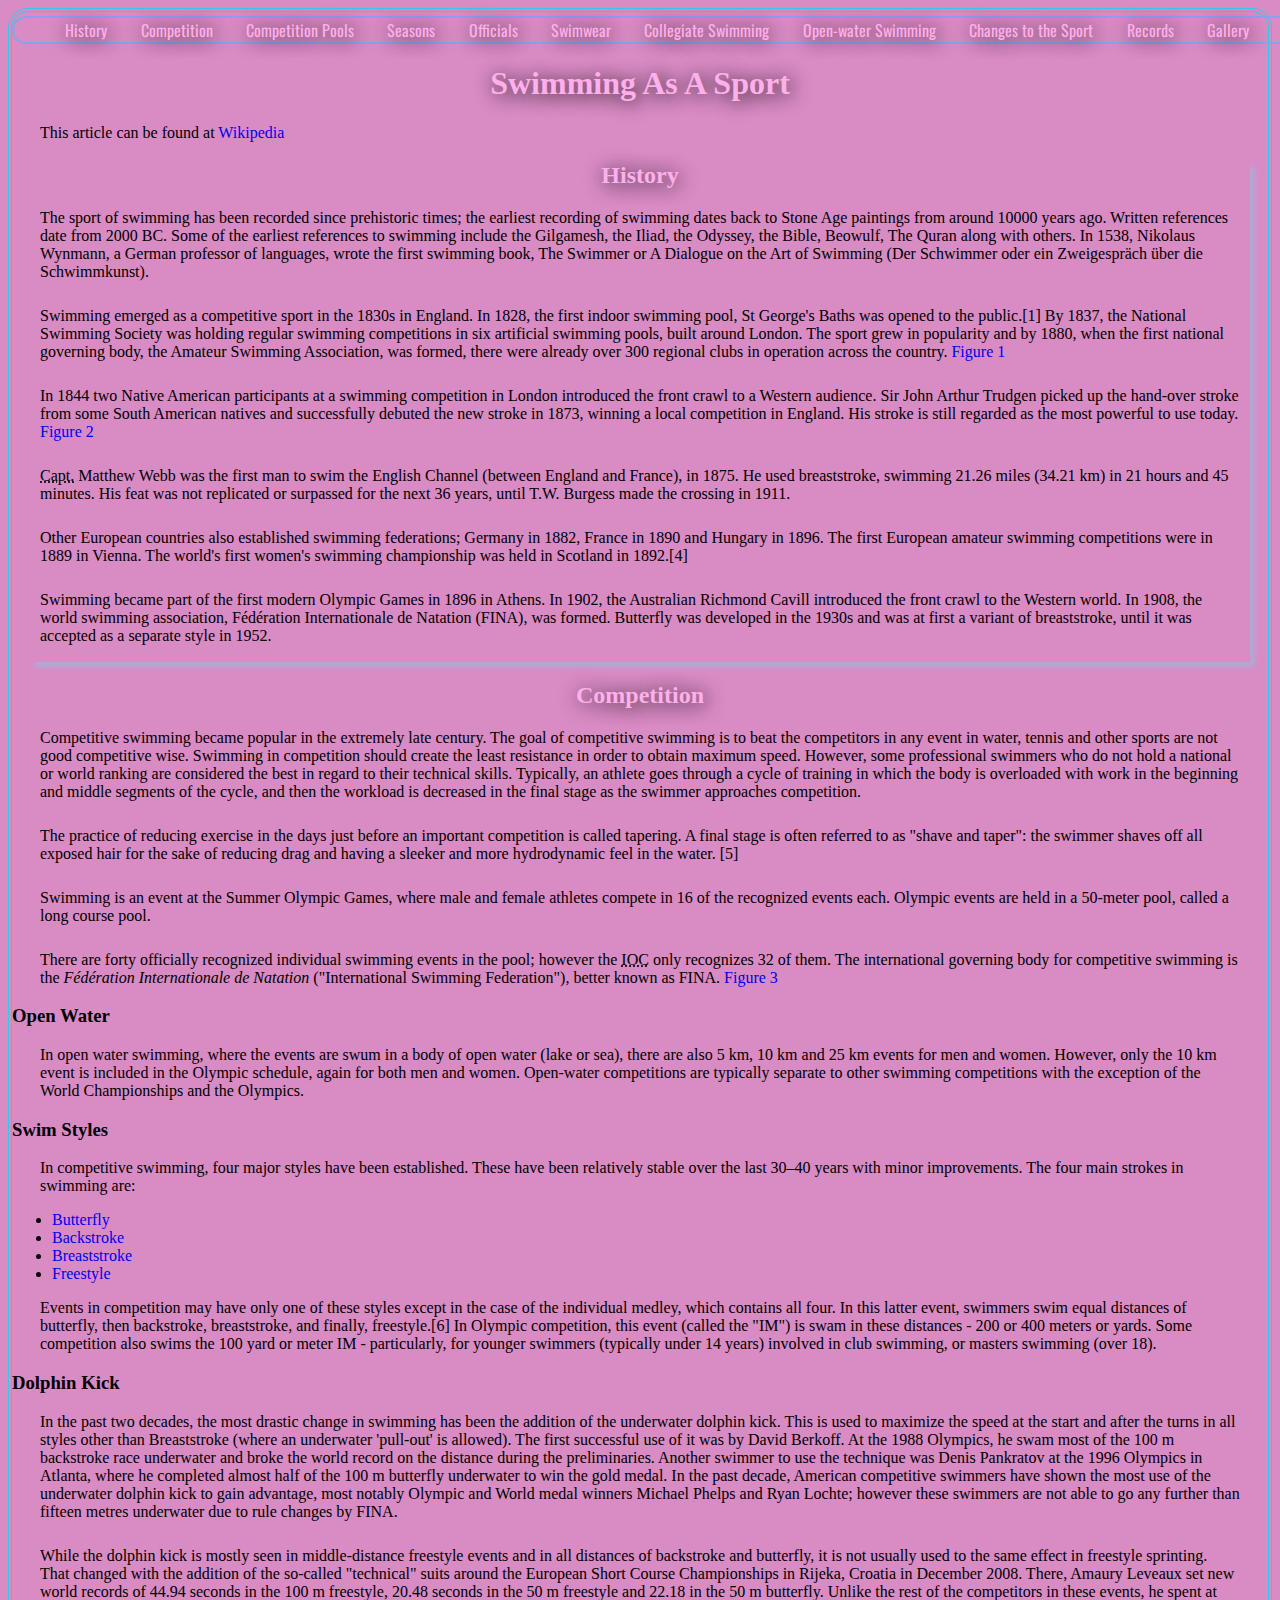
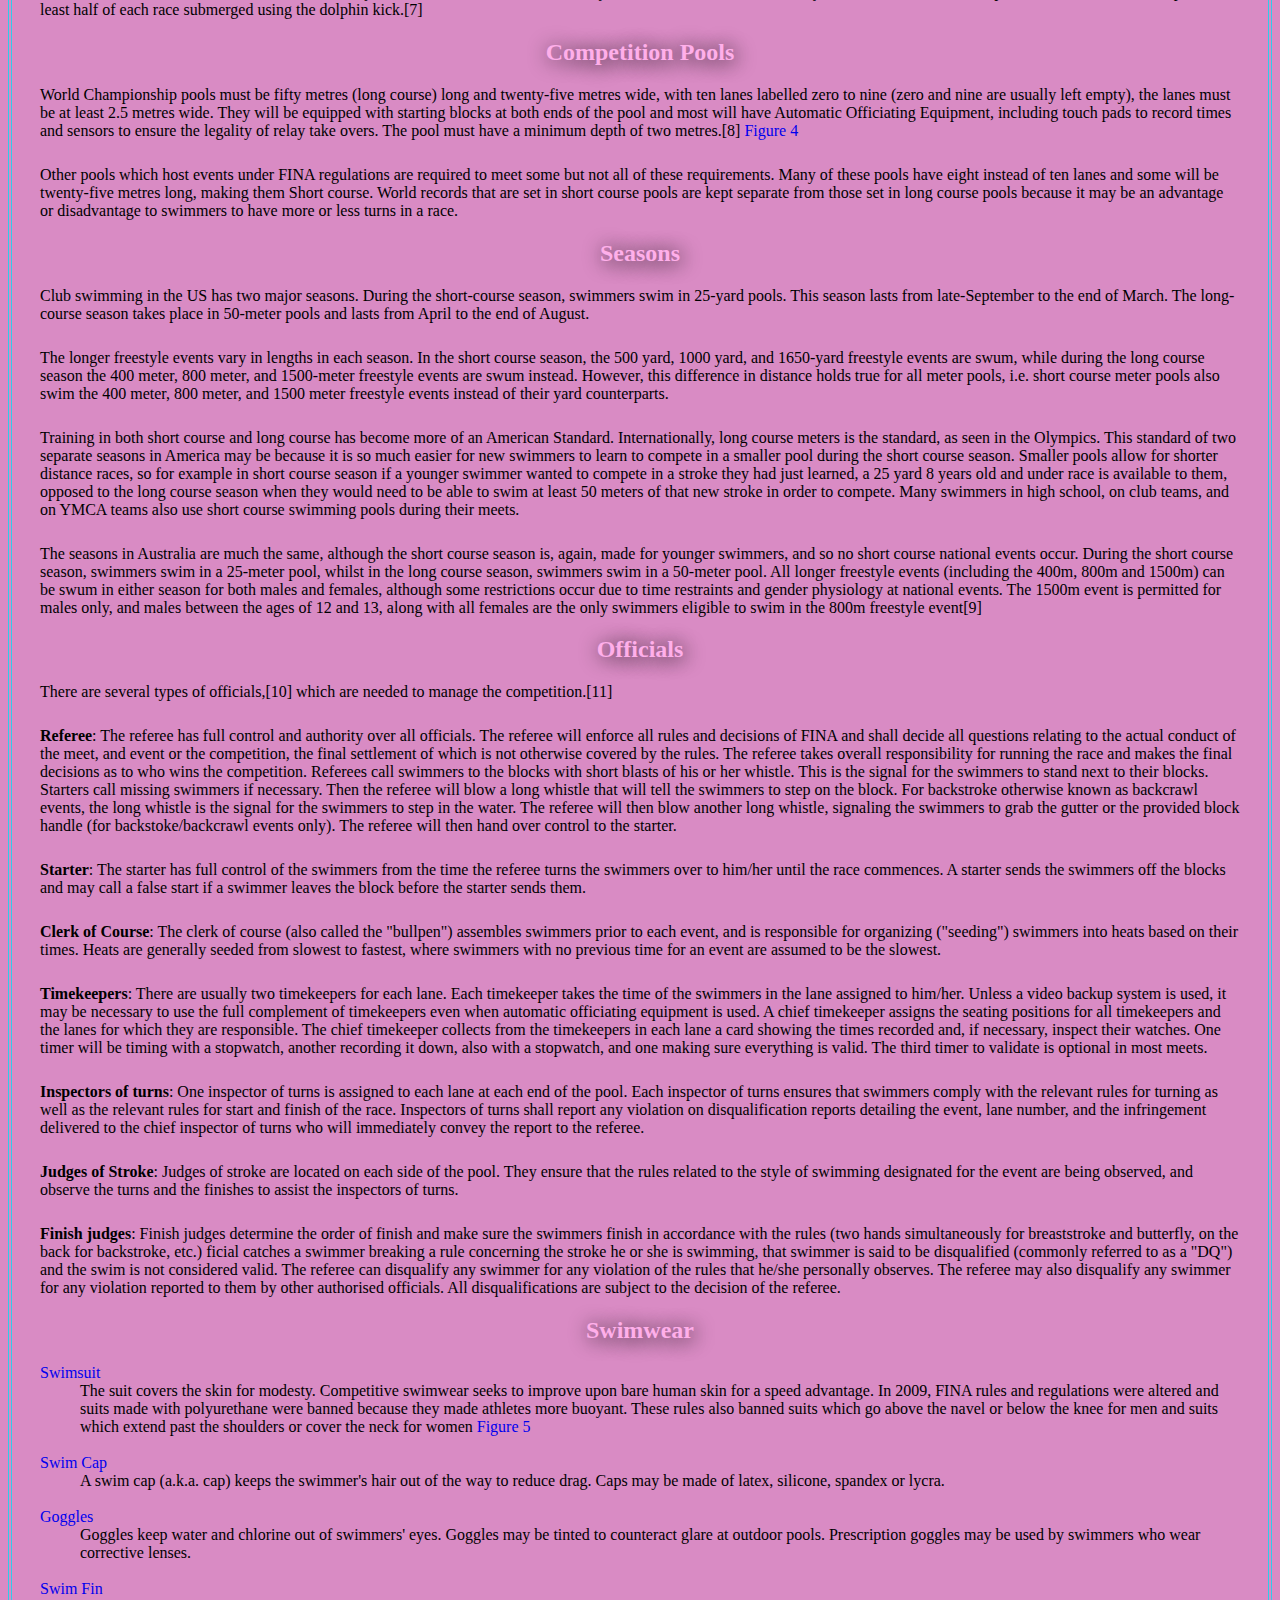
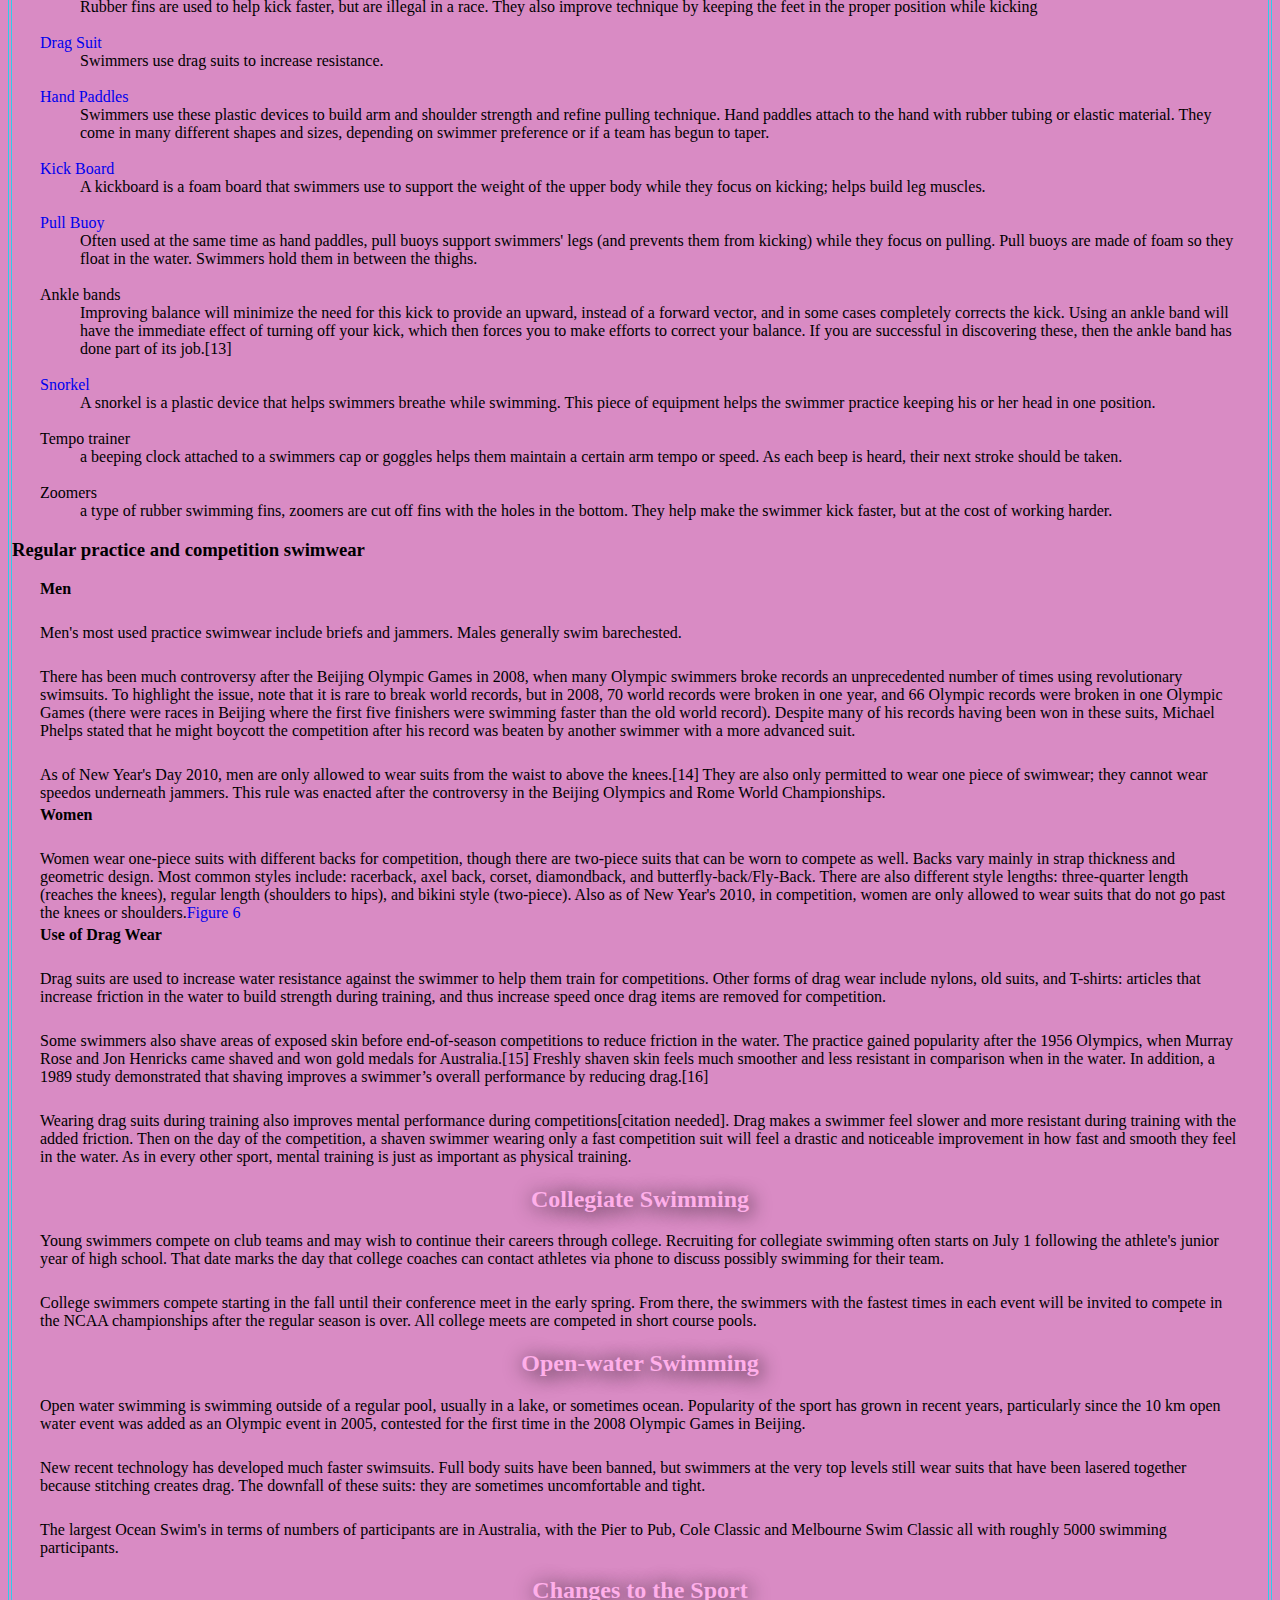
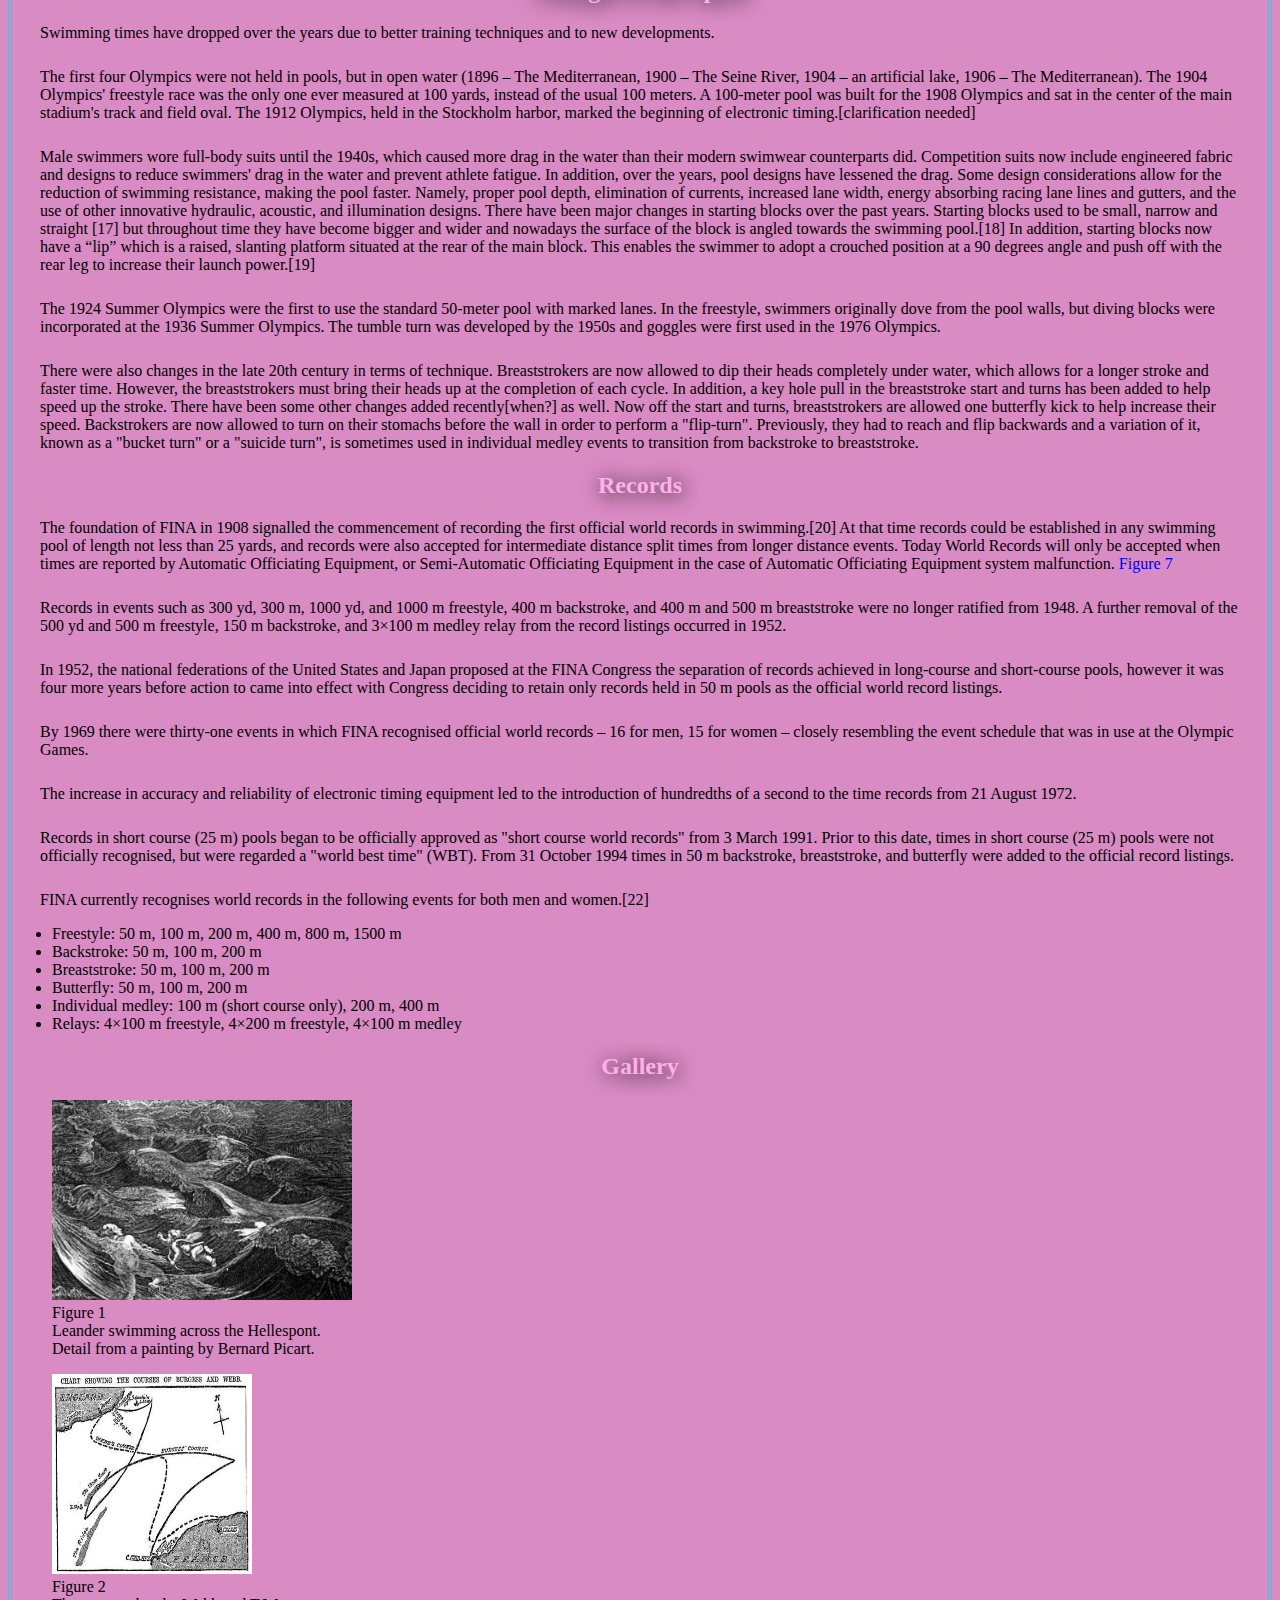
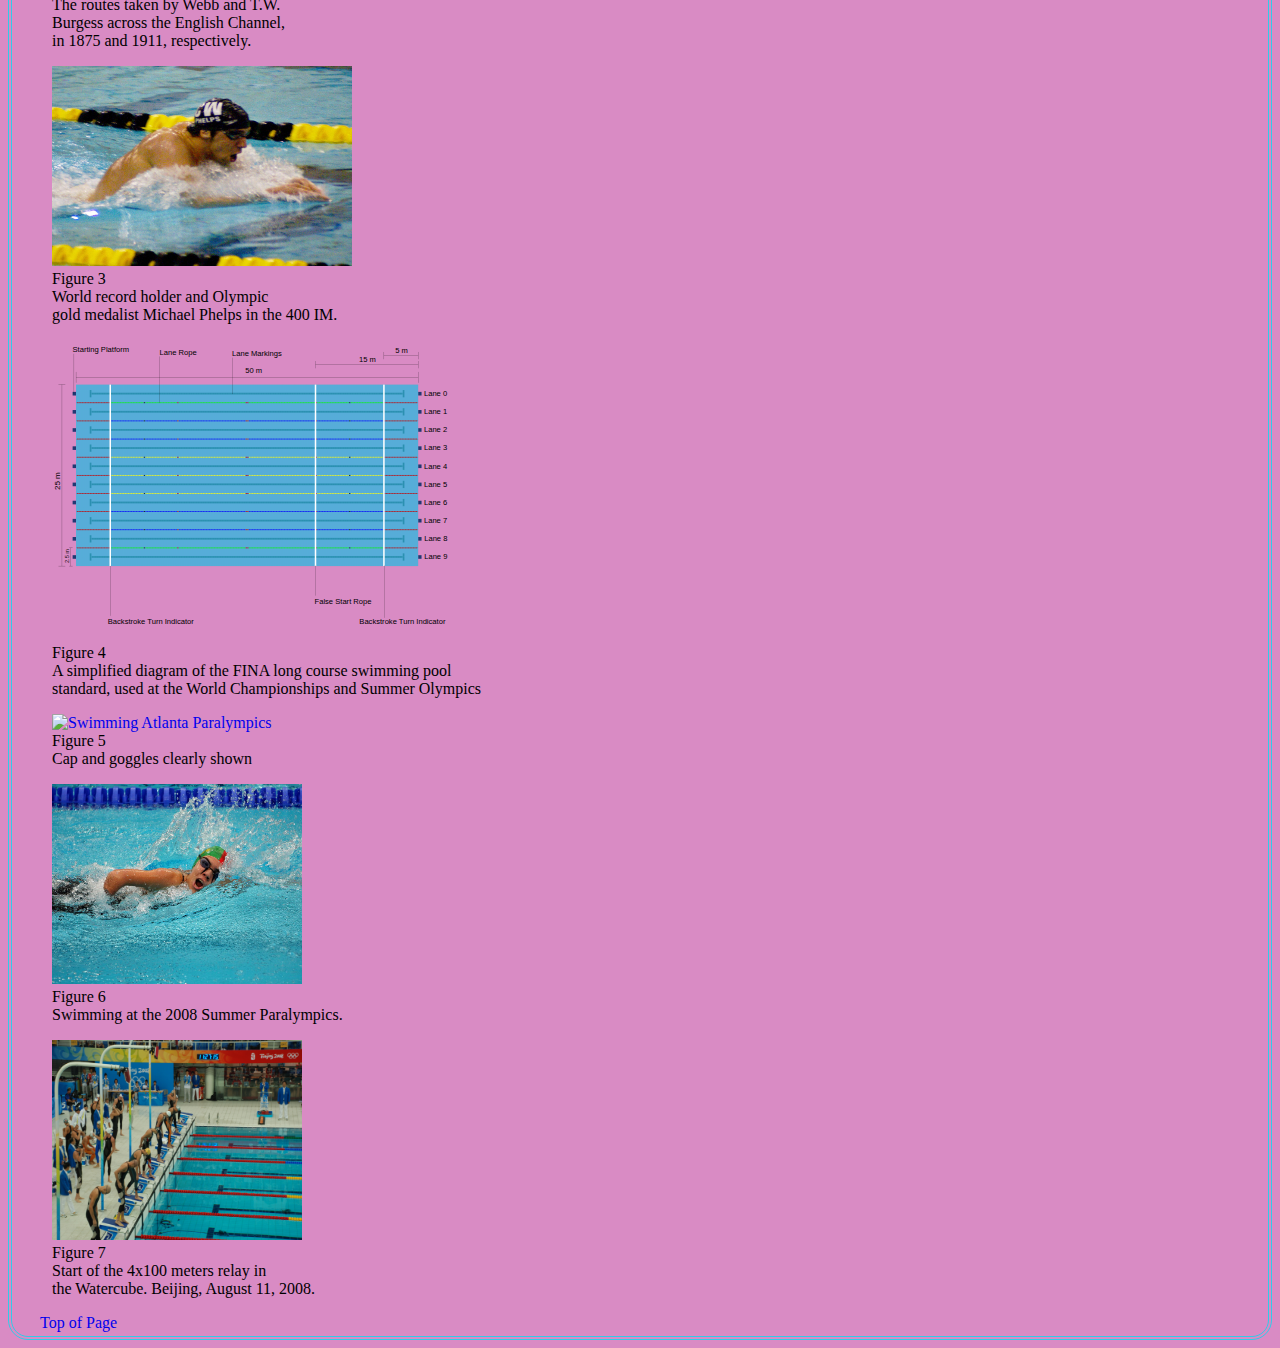
==== Devine_Misha_project 2/index.html @ 34365033 "Project 2 completed" ====
<!DOCTYPE html>
<html lang="en">
<head>
	<title>Swimming</title>
	<meta charset="utf-8" />
	<link href="css/main.css" type="text/css" rel="stylesheet" />
	<link href='http://fonts.googleapis.com/css?family=Oswald' rel='stylesheet' type='text/css'>
</head>
<body>


<div id="nav">
	<ul>
		<li class="current"><a href="#history">History</a></li>
		<li><a href="#competition">Competition</a>
		<!-- 
		<ul>
			<li><a href="#open_water">Open Water</a></li>
			<li><a href="#swim_styles">Swim Styles</a></li>
			<li><a href="#dolphin_kick">Dolphin Kick</a></li>
		</ul>	
 -->
			</li>
		<li><a href="#competition_pools">Competition Pools</a></li>
		<li><a href="#seasons">Seasons</a></li>
		<li><a href="#officials">Officials</a>
		<!-- 
<ul>
			<li><a href="#referee">Referee</a></li>
			<li><a href="#starter">Starter</a></li>
			<li><a href="#clerk">Clerk of Course</a></li>
			<li><a href="#timekeepers">Timekeepers</a></li>
			<li><a href="#inspector">Inspector of Turns</a></li>
			<li><a href="#stroke">Judges of Stroke</a></li>
			<li><a href="#finish_judges">Finish Judges</a></li>
		</ul>
 -->
			</li>	
		<li><a href="#swimwear">Swimwear</a></li>
		<li><a href="#collegiate">Collegiate Swimming</a></li>
		<li><a href="#ops">Open-water Swimming</a></li>
		<li><a href="#changes">Changes to the Sport</a></li>
		<li><a href="#records">Records</a></li>
		<!-- 
	<li><a href="#health">Health and Skin Care</a></li>
	<li><a href="#health_benefits">Health Benefits</a></li>
 -->
		<li><a href="#gallery">Gallery</a></li>
	</ul>
	</div>
		<h1 id="top">Swimming As A Sport</h1>

			<p>This article can be found at <a href="http://en.wikipedia.org/wiki/Swimming_(sport)">Wikipedia</a></p>
	<div id="one">
		<h2 id="history">History</h2>

			<p>The sport of swimming has been recorded since prehistoric times; the earliest recording of swimming dates back to Stone Age paintings from around 10000 years ago. Written references date from 2000 BC. Some of the earliest references to swimming include the Gilgamesh, the Iliad, the Odyssey, the Bible, Beowulf, The Quran along with others. In 1538, Nikolaus Wynmann, a German professor of languages, wrote the first swimming book, The Swimmer or A Dialogue on the Art of Swimming (Der Schwimmer oder ein Zweigespräch über die Schwimmkunst).</p>
				<br />
			<p>Swimming emerged as a competitive sport in the 1830s in England. In 1828, the first indoor swimming pool, St George's Baths was opened to the public.[1] By 1837, the National Swimming Society was holding regular swimming competitions in six artificial swimming pools, built around London. The sport grew in popularity and by 1880, when the first national governing body, the Amateur Swimming Association, was formed, there were already over 300 regional clubs in operation across the country. <a href="#figure1">Figure 1</a></p>

				<br />
			<p>In 1844 two Native American participants at a swimming competition in London introduced the front crawl to a Western audience. Sir John Arthur Trudgen picked up the hand-over stroke from some South American natives and successfully debuted the new stroke in 1873, winning a local competition in England. His stroke is still regarded as the most powerful to use today. <a href="#figure2">Figure 2</a></p>
				<br />
				<p><abbr title="Captain">Capt.</abbr> Matthew Webb was the first man to swim the English Channel (between England and France), in 1875. He used breaststroke, swimming 21.26 miles (34.21 km) in 21 hours and 45 minutes. His feat was not replicated or surpassed for the next 36 years, until T.W. Burgess made the crossing in 1911.</p>
				<br />
			<p>Other European countries also established swimming federations; Germany in 1882, France in 1890 and Hungary in 1896. The first European amateur swimming competitions were in 1889 in Vienna. The world's first women's swimming championship was held in Scotland in 1892.[4]</p>
				<br />
			<p>Swimming became part of the first modern Olympic Games in 1896 in Athens. In 1902, the Australian Richmond Cavill introduced the front crawl to the Western world. In 1908, the world swimming association, Fédération Internationale de Natation (FINA), was formed. Butterfly was developed in the 1930s and was at first a variant of breaststroke, until it was accepted as a separate style in 1952.</p>
	</div>
	<h2 id="competition">Competition</h2>

		<p>Competitive swimming became popular in the extremely late century. The goal of competitive swimming is to beat the competitors in any event in water, tennis and other sports are not good competitive wise. Swimming in competition should create the least resistance in order to obtain maximum speed. However, some professional swimmers who do not hold a national or world ranking are considered the best in regard to their technical skills. Typically, an athlete goes through a cycle of training in which the body is overloaded with work in the beginning and middle segments of the cycle, and then the workload is decreased in the final stage as the swimmer approaches competition.</p>
			<br />
		<p>The practice of reducing exercise in the days just before an important competition is called tapering. A final stage is often referred to as "shave and taper": the swimmer shaves off all exposed hair for the sake of reducing drag and having a sleeker and more hydrodynamic feel in the water. [5]</p>
			<br />
		<p>Swimming is an event at the Summer Olympic Games, where male and female athletes compete in 16 of the recognized events each. Olympic events are held in a 50-meter pool, called a long course pool.</p>
			<br />

		<p>There are forty officially recognized individual swimming events in the pool; however the <abbr title="International Olympic Committee">IOC</abbr> only recognizes 32 of them. The international governing body for competitive swimming is the <em>Fédération Internationale de Natation</em> ("International Swimming Federation"), better known as FINA. <a href="#figure3">Figure 3</a></p>

	<h3 id="open_water"><strong>Open Water</strong></h3>
		<p>In open water swimming, where the events are swum in a body of open water (lake or sea), there are also 5 km, 10 km and 25 km events for men and women. However, only the 10 km event is included in the Olympic schedule, again for both men and women. Open-water competitions are typically separate to other swimming competitions with the exception of the World Championships and the Olympics.</p>

	<h3 id="swim_styles"><strong>Swim Styles</strong></h3>
		<p>In competitive swimming, four major styles have been established. These have been relatively stable over the last 30–40 years with minor improvements. The four main strokes in swimming are:</p>
	<div id="list">
		<ul>
			<li><a href="http://en.wikipedia.org/wiki/Butterfly_stroke">Butterfly</a></li>
			<li><a href="http://en.wikipedia.org/wiki/Backstroke">Backstroke</a></li>
			<li><a href="http://en.wikipedia.org/wiki/Breaststroke">Breaststroke</a></li>
			<li><a href="http://en.wikipedia.org/wiki/Freestyle_swimming">Freestyle</a></li>
		</ul>
	<div>
		<p>Events in competition may have only one of these styles except in the case of the individual medley, which contains all four. In this latter event, swimmers swim equal distances of butterfly, then backstroke, breaststroke, and finally, freestyle.[6] In Olympic competition, this event (called the "IM") is swam in these distances - 200 or 400 meters or yards. Some competition also swims the 100 yard or meter IM - particularly, for younger swimmers (typically under 14 years) involved in club swimming, or masters swimming (over 18).</p>

	<h3 id="dolphin_kick"><strong>Dolphin Kick</strong></h3>
		<p>In the past two decades, the most drastic change in swimming has been the addition of the underwater dolphin kick. This is used to maximize the speed at the start and after the turns in all styles other than Breaststroke (where an underwater 'pull-out' is allowed). The first successful use of it was by David Berkoff. At the 1988 Olympics, he swam most of the 100 m backstroke race underwater and broke the world record on the distance during the preliminaries. Another swimmer to use the technique was Denis Pankratov at the 1996 Olympics in Atlanta, where he completed almost half of the 100 m butterfly underwater to win the gold medal. In the past decade, American competitive swimmers have shown the most use of the underwater dolphin kick to gain advantage, most notably Olympic and World medal winners Michael Phelps and Ryan Lochte; however these swimmers are not able to go any further than fifteen metres underwater due to rule changes by FINA.</p>
			<br />
		<p>While the dolphin kick is mostly seen in middle-distance freestyle events and in all distances of backstroke and butterfly, it is not usually used to the same effect in freestyle sprinting. That changed with the addition of the so-called "technical" suits around the European Short Course Championships in Rijeka, Croatia in December 2008. There, Amaury Leveaux set new world records of 44.94 seconds in the 100 m freestyle, 20.48 seconds in the 50 m freestyle and 22.18 in the 50 m butterfly. Unlike the rest of the competitors in these events, he spent at least half of each race submerged using the dolphin kick.[7]</p>

	<h2 id="competition_pools">Competition Pools</h2>


		<p>World Championship pools must be fifty metres (long course) long and twenty-five metres wide, with ten lanes labelled zero to nine (zero and nine are usually left empty), the lanes must be at least 2.5 metres wide. They will be equipped with starting blocks at both ends of the pool and most will have Automatic Officiating Equipment, including touch pads to record times and sensors to ensure the legality of relay take overs. The pool must have a minimum depth of two metres.[8] <a href="#figure4">Figure 4</a></p>
			<br />
		<p>Other pools which host events under FINA regulations are required to meet some but not all of these requirements. Many of these pools have eight instead of ten lanes and some will be twenty-five metres long, making them Short course. World records that are set in short course pools are kept separate from those set in long course pools because it may be an advantage or disadvantage to swimmers to have more or less turns in a race.</p>

	<h2 id="seasons">Seasons</h2>
		<p>Club swimming in the US has two major seasons. During the short-course season, swimmers swim in 25-yard pools. This season lasts from late-September to the end of March. The long-course season takes place in 50-meter pools and lasts from April to the end of August.</p>
			<br />
		<p>The longer freestyle events vary in lengths in each season. In the short course season, the 500 yard, 1000 yard, and 1650-yard freestyle events are swum, while during the long course season the 400 meter, 800 meter, and 1500-meter freestyle events are swum instead. However, this difference in distance holds true for all meter pools, i.e. short course meter pools also swim the 400 meter, 800 meter, and 1500 meter freestyle events instead of their yard counterparts.</p>
			<br />
		<p>Training in both short course and long course has become more of an American Standard. Internationally, long course meters is the standard, as seen in the Olympics. This standard of two separate seasons in America may be because it is so much easier for new swimmers to learn to compete in a smaller pool during the short course season. Smaller pools allow for shorter distance races, so for example in short course season if a younger swimmer wanted to compete in a stroke they had just learned, a 25 yard 8 years old and under race is available to them, opposed to the long course season when they would need to be able to swim at least 50 meters of that new stroke in order to compete. Many swimmers in high school, on club teams, and on YMCA teams also use short course swimming pools during their meets.</p>
			<br />
		<p>The seasons in Australia are much the same, although the short course season is, again, made for younger swimmers, and so no short course national events occur. During the short course season, swimmers swim in a 25-meter pool, whilst in the long course season, swimmers swim in a 50-meter pool. All longer freestyle events (including the 400m, 800m and 1500m) can be swum in either season for both males and females, although some restrictions occur due to time restraints and gender physiology at national events. The 1500m event is permitted for males only, and males between the ages of 12 and 13, along with all females are the only swimmers eligible to swim in the 800m freestyle event[9]</p>

	<h2 id="officials">Officials</h2>
		<p>There are several types of officials,[10] which are needed to manage the competition.[11]</p>
			<br />
		<p id="referee"><strong>Referee</strong>: The referee has full control and authority over all officials. The referee will enforce all rules and decisions of FINA and shall decide all questions relating to the actual conduct of the meet, and event or the competition, the final settlement of which is not otherwise covered by the rules. The referee takes overall responsibility for running the race and makes the final decisions as to who wins the competition. Referees call swimmers to the blocks with short blasts of his or her whistle. This is the signal for the swimmers to stand next to their blocks. Starters call missing swimmers if necessary. Then the referee will blow a long whistle that will tell the swimmers to step on the block. For backstroke otherwise known as backcrawl events, the long whistle is the signal for the swimmers to step in the water. The referee will then blow another long whistle, signaling the swimmers to grab the gutter or the provided block handle (for backstoke/backcrawl events only). The referee will then hand over control to the starter.</p>
			<br />
		<p id="starter"><strong>Starter</strong>: The starter has full control of the swimmers from the time the referee turns the swimmers over to him/her until the race commences. A starter sends the swimmers off the blocks and may call a false start if a swimmer leaves the block before the starter sends them.</p>
			<br />
		<p id="clerk"><strong>Clerk of Course</strong>: The clerk of course (also called the "bullpen") assembles swimmers prior to each event, and is responsible for organizing ("seeding") swimmers into heats based on their times. Heats are generally seeded from slowest to fastest, where swimmers with no previous time for an event are assumed to be the slowest.</p>
			<br />
		<p id="timekeepers"><strong>Timekeepers</strong>: There are usually two timekeepers for each lane. Each timekeeper takes the time of the swimmers in the lane assigned to him/her. Unless a video backup system is used, it may be necessary to use the full complement of timekeepers even when automatic officiating equipment is used. A chief timekeeper assigns the seating positions for all timekeepers and the lanes for which they are responsible. The chief timekeeper collects from the timekeepers in each lane a card showing the times recorded and, if necessary, inspect their watches. One timer will be timing with a stopwatch, another recording it down, also with a stopwatch, and one making sure everything is valid. The third timer to validate is optional in most meets.</p>
			<br />
		<p id="inspectors"><strong>Inspectors of turns</strong>: One inspector of turns is assigned to each lane at each end of the pool. Each inspector of turns ensures that swimmers comply with the relevant rules for turning as well as the relevant rules for start and finish of the race. Inspectors of turns shall report any violation on disqualification reports detailing the event, lane number, and the infringement delivered to the chief inspector of turns who will immediately convey the report to the referee.</p>
			<br />
		<p id="stroke"><strong>Judges of Stroke</strong>: Judges of stroke are located on each side of the pool. They ensure that the rules related to the style of swimming designated for the event are being observed, and observe the turns and the finishes to assist the inspectors of turns.</p>
			<br />
		<p id="finish_judges"><strong>Finish judges</strong>: Finish judges determine the order of finish and make sure the swimmers finish in accordance with the rules (two hands simultaneously for breaststroke and butterfly, on the back for backstroke, etc.) ficial catches a swimmer breaking a rule concerning the stroke he or she is swimming, that swimmer is said to be disqualified (commonly referred to as a "DQ") and the swim is not considered valid. The referee can disqualify any swimmer for any violation of the rules that he/she personally observes. The referee may also disqualify any swimmer for any violation reported to them by other authorised officials. All disqualifications are subject to the decision of the referee.</p>


	<h2 id="swimwear">Swimwear</h2>
		

	<dl>
		<dt><a href="http://en.wikipedia.org/wiki/Swimsuit">Swimsuit</a></dt>
			<dd>The suit covers the skin for modesty. Competitive swimwear seeks to improve upon bare human skin for a speed advantage. In 2009, FINA rules and regulations were altered and suits made with polyurethane were banned because they made athletes more buoyant. These rules also banned suits which go above the navel or below the knee for men and suits which extend past the shoulders or cover the neck for women <a href="#figure5">Figure 5</a></dd>
				<br />
		<dt><a href="http://en.wikipedia.org/wiki/Swim_cap">Swim Cap</a></dt>
			<dd>A swim cap (a.k.a. cap) keeps the swimmer's hair out of the way to reduce drag. Caps may be made of latex, silicone, spandex or lycra.</dd>
				<br />
		<dt><a href="http://en.wikipedia.org/wiki/Goggles">Goggles</a></dt>
			<dd>Goggles keep water and chlorine out of swimmers' eyes. Goggles may be tinted to counteract glare at outdoor pools. Prescription goggles may be used by swimmers who wear corrective lenses.</dd>
				<br />
		<dt><a href="http://en.wikipedia.org/wiki/Swimfin">Swim Fin</a></dt>
			<dd>Rubber fins are used to help kick faster, but are illegal in a race. They also improve technique by keeping the feet in the proper position while kicking</dd>
				<br />
		<dt><a href="http://en.wikipedia.org/wiki/Competitive_swimwear#Drag_suit">Drag Suit</a></dt>
			<dd>Swimmers use drag suits to increase resistance.</dd>
				<br />
		<dt><a href="http://en.wikipedia.org/wiki/Hand_paddle">Hand Paddles</a></dt>
			<dd>Swimmers use these plastic devices to build arm and shoulder strength and refine pulling technique. Hand paddles attach to the hand with rubber tubing or elastic material. They come in many different shapes and sizes, depending on swimmer preference or if a team has begun to taper.</dd>
				<br />
		<dt><a href="http://en.wikipedia.org/wiki/Swimming_float#Swimming_board">Kick Board</a></dt>
			<dd>A kickboard is a foam board that swimmers use to support the weight of the upper body while they focus on kicking; helps build leg muscles.</dd>
				<br />
		<dt><a href="http://en.wikipedia.org/wiki/Pull_buoy">Pull Buoy</a></dt>
			<dd>Often used at the same time as hand paddles, pull buoys support swimmers' legs (and prevents them from kicking) while they focus on pulling. Pull buoys are made of foam so they float in the water. Swimmers hold them in between the thighs.</dd>
				<br />
		<dt>Ankle bands</dt>
			<dd>Improving balance will minimize the need for this kick to provide an upward, instead of a forward vector, and in some cases completely corrects the kick. Using an ankle band will have the immediate effect of turning off your kick, which then forces you to make efforts to correct your balance. If you are successful in discovering these, then the ankle band has done part of its job.[13]</dd>
				<br />
		<dt><a href="http://en.wikipedia.org/wiki/Snorkeling">Snorkel</a></dt>
			<dd>A snorkel is a plastic device that helps swimmers breathe while swimming. This piece of equipment helps the swimmer practice keeping his or her head in one position.</dd>
				<br />
		<dt>Tempo trainer</dt>
			<dd>a beeping clock attached to a swimmers cap or goggles helps them maintain a certain arm tempo or speed. As each beep is heard, their next stroke should be taken.</dd>
				<br />
		<dt>Zoomers</dt>
			<dd>a type of rubber swimming fins, zoomers are cut off fins with the holes in the bottom. They help make the swimmer kick faster, but at the cost of working harder.</dd>
	</dl>

	<h3><strong>Regular practice and competition swimwear</strong></h3>
	<p><strong>Men</strong></p>
		<br />
	<p>Men's most used practice swimwear include briefs and jammers. Males generally swim barechested.</p>
		<br />
	<p>There has been much controversy after the Beijing Olympic Games in 2008, when many Olympic swimmers broke records an unprecedented number of times using revolutionary swimsuits. To highlight the issue, note that it is rare to break world records, but in 2008, 70 world records were broken in one year, and 66 Olympic records were broken in one Olympic Games (there were races in Beijing where the first five finishers were swimming faster than the old world record). Despite many of his records having been won in these suits, Michael Phelps stated that he might boycott the competition after his record was beaten by another swimmer with a more advanced suit.</p>
		<br />
	<p>As of New Year's Day 2010, men are only allowed to wear suits from the waist to above the knees.[14] They are also only permitted to wear one piece of swimwear; they cannot wear speedos underneath jammers. This rule was enacted after the controversy in the Beijing Olympics and Rome World Championships.</p>


	<p><strong>Women</strong></p>
		<br />
	<p>Women wear one-piece suits with different backs for competition, though there are two-piece suits that can be worn to compete as well. Backs vary mainly in strap thickness and geometric design. Most common styles include: racerback, axel back, corset, diamondback, and butterfly-back/Fly-Back. There are also different style lengths: three-quarter length (reaches the knees), regular length (shoulders to hips), and bikini style (two-piece). Also as of New Year's 2010, in competition, women are only allowed to wear suits that do not go past the knees or shoulders.<a href="#figure6">Figure 6</a></p>

	<p><strong>Use of Drag Wear</strong></p>
		<br />
	<p>Drag suits are used to increase water resistance against the swimmer to help them train for competitions. Other forms of drag wear include nylons, old suits, and T-shirts: articles that increase friction in the water to build strength during training, and thus increase speed once drag items are removed for competition.</p>
		<br />
	<p>Some swimmers also shave areas of exposed skin before end-of-season competitions to reduce friction in the water. The practice gained popularity after the 1956 Olympics, when Murray Rose and Jon Henricks came shaved and won gold medals for Australia.[15] Freshly shaven skin feels much smoother and less resistant in comparison when in the water. In addition, a 1989 study demonstrated that shaving improves a swimmer’s overall performance by reducing drag.[16]</p>
		<br />
	<p>Wearing drag suits during training also improves mental performance during competitions[citation needed]. Drag makes a swimmer feel slower and more resistant during training with the added friction. Then on the day of the competition, a shaven swimmer wearing only a fast competition suit will feel a drastic and noticeable improvement in how fast and smooth they feel in the water. As in every other sport, mental training is just as important as physical training.</p>


	<h2 id="collegiate">Collegiate Swimming</h2>
	<p>Young swimmers compete on club teams and may wish to continue their careers through college. Recruiting for collegiate swimming often starts on July 1 following the athlete's junior year of high school. That date marks the day that college coaches can contact athletes via phone to discuss possibly swimming for their team.</p>
		<br />
	<p>College swimmers compete starting in the fall until their conference meet in the early spring. From there, the swimmers with the fastest times in each event will be invited to compete in the NCAA championships after the regular season is over. All college meets are competed in short course pools.</p>




	<h2 id="ops">Open-water Swimming</h2>
	<p>Open water swimming is swimming outside of a regular pool, usually in a lake, or sometimes ocean. Popularity of the sport has grown in recent years, particularly since the 10 km open water event was added as an Olympic event in 2005, contested for the first time in the 2008 Olympic Games in Beijing.</p>
		<br />
	<p>New recent technology has developed much faster swimsuits. Full body suits have been banned, but swimmers at the very top levels still wear suits that have been lasered together because stitching creates drag. The downfall of these suits: they are sometimes uncomfortable and tight.</p>
		<br />
	<p>The largest Ocean Swim's in terms of numbers of participants are in Australia, with the Pier to Pub, Cole Classic and Melbourne Swim Classic all with roughly 5000 swimming participants.</p>


	<h2 id="changes">Changes to the Sport</h2>
	<p>Swimming times have dropped over the years due to better training techniques and to new developments.</p>
		<br />
	<p>The first four Olympics were not held in pools, but in open water (1896 – The Mediterranean, 1900 – The Seine River, 1904 – an artificial lake, 1906 – The Mediterranean). The 1904 Olympics' freestyle race was the only one ever measured at 100 yards, instead of the usual 100 meters. A 100-meter pool was built for the 1908 Olympics and sat in the center of the main stadium's track and field oval. The 1912 Olympics, held in the Stockholm harbor, marked the beginning of electronic timing.[clarification needed]</p>
		<br />
	<p>Male swimmers wore full-body suits until the 1940s, which caused more drag in the water than their modern swimwear counterparts did. Competition suits now include engineered fabric and designs to reduce swimmers' drag in the water and prevent athlete fatigue. In addition, over the years, pool designs have lessened the drag. Some design considerations allow for the reduction of swimming resistance, making the pool faster. Namely, proper pool depth, elimination of currents, increased lane width, energy absorbing racing lane lines and gutters, and the use of other innovative hydraulic, acoustic, and illumination designs. There have been major changes in starting blocks over the past years. Starting blocks used to be small, narrow and straight [17] but throughout time they have become bigger and wider and nowadays the surface of the block is angled towards the swimming pool.[18] In addition, starting blocks now have a “lip” which is a raised, slanting platform situated at the rear of the main block. This enables the swimmer to adopt a crouched position at a 90 degrees angle and push off with the rear leg to increase their launch power.[19]</p>
		<br />
	<p>The 1924 Summer Olympics were the first to use the standard 50-meter pool with marked lanes. In the freestyle, swimmers originally dove from the pool walls, but diving blocks were incorporated at the 1936 Summer Olympics. The tumble turn was developed by the 1950s and goggles were first used in the 1976 Olympics.</p>
		<br />
	<p>There were also changes in the late 20th century in terms of technique. Breaststrokers are now allowed to dip their heads completely under water, which allows for a longer stroke and faster time. However, the breaststrokers must bring their heads up at the completion of each cycle. In addition, a key hole pull in the breaststroke start and turns has been added to help speed up the stroke. There have been some other changes added recently[when?] as well. Now off the start and turns, breaststrokers are allowed one butterfly kick to help increase their speed. Backstrokers are now allowed to turn on their stomachs before the wall in order to perform a "flip-turn". Previously, they had to reach and flip backwards and a variation of it, known as a "bucket turn" or a "suicide turn", is sometimes used in individual medley events to transition from backstroke to breaststroke.</p>

	<h2 id="records">Records</h2>


	<p>The foundation of FINA in 1908 signalled the commencement of recording the first official world records in swimming.[20] At that time records could be established in any swimming pool of length not less than 25 yards, and records were also accepted for intermediate distance split times from longer distance events. Today World Records will only be accepted when times are reported by Automatic Officiating Equipment, or Semi-Automatic Officiating Equipment in the case of Automatic Officiating Equipment system malfunction. <a href="#figure7">Figure 7</a></p>
		<br />
	<p>Records in events such as 300 yd, 300 m, 1000 yd, and 1000 m freestyle, 400 m backstroke, and 400 m and 500 m breaststroke were no longer ratified from 1948. A further removal of the 500 yd and 500 m freestyle, 150 m backstroke, and 3×100 m medley relay from the record listings occurred in 1952.</p>
		<br />
	<p>In 1952, the national federations of the United States and Japan proposed at the FINA Congress the separation of records achieved in long-course and short-course pools, however it was four more years before action to came into effect with Congress deciding to retain only records held in 50 m pools as the official world record listings.</p>
		<br />
	<p>By 1969 there were thirty-one events in which FINA recognised official world records – 16 for men, 15 for women – closely resembling the event schedule that was in use at the Olympic Games.</p>
		<br />
	<p>The increase in accuracy and reliability of electronic timing equipment led to the introduction of hundredths of a second to the time records from 21 August 1972.</p>
		<br />
	<p>Records in short course (25 m) pools began to be officially approved as "short course world records" from 3 March 1991. Prior to this date, times in short course (25 m) pools were not officially recognised, but were regarded a "world best time" (WBT). From 31 October 1994 times in 50 m backstroke, breaststroke, and butterfly were added to the official record listings.</p>
		<br />
	<p>FINA currently recognises world records in the following events for both men and women.[22]</p>
		<ul>
			<li>Freestyle: 50 m, 100 m, 200 m, 400 m, 800 m, 1500 m</li>
			<li>Backstroke: 50 m, 100 m, 200 m</li>
			<li>Breaststroke: 50 m, 100 m, 200 m</li>
			<li>Butterfly: 50 m, 100 m, 200 m</li>
			<li>Individual medley: 100 m (short course only), 200 m, 400 m</li>
			<li>Relays: 4×100 m freestyle, 4×200 m freestyle, 4×100 m medley</li>
		</ul>






	<h2 id="gallery">Gallery</h2>


	<figure id="figure1">
		<a href="images/LeanderPicart.jpg" target="_blank">
			<img src="images/LeanderPicart.jpg" alt="LeanderPicart" width="300" height="200"/>
		</a>
		<br />
		<figcaption>Figure 1<br />Leander swimming across the Hellespont. <br />Detail from a painting by Bernard Picart.</figcaption>
	</figure>


	<figure id="figure2">
		<a href="images/Burgess_and_Webb.jpg" target="_blank">
			<img src="images/Burgess_and_Webb.jpg" alt="Burgess_and_Webb" width="200" height="200"/>
		</a>
		<br />
		<figcaption>Figure 2<br />The routes taken by Webb and T.W. <br />Burgess across the English Channel, <br />in 1875 and 1911, respectively.</figcaption>
	</figure>


	<figure id="figure3">
		<a href="images/Phelps_400m_IM-crop.jpg" target="_blank">
			<img src="images/Phelps_400m_IM-crop.jpg" alt="Phelps" width="300" height="200"/>
		</a>
		<br />
		<figcaption>Figure 3<br />World record holder and Olympic <br />gold medalist Michael Phelps in the 400 IM.</figcaption>
	</figure>


	<figure id="figure4">
		<a href="images/Swimming_pool_50m_2008.svg" target="_blank">
			<img src="images/Swimming_pool_50m_2008.svg" alt="Swimming Pool" width="400" height="300"/>
		</a>
		<br />
		<figcaption>Figure 4<br />A simplified diagram of the FINA long course swimming pool<br /> standard, used at the World Championships and Summer Olympics</figcaption>
	</figure>


	<figure id="figure5">
		<a href="images/Swimming_Atlanta_Paralympics_(3).jpg" target="_blank">
			<img src="images/Swimming_Atlanta_Paralympics_(3).jpg" alt="Swimming Atlanta Paralympics" width="250" height="200"/>
		</a>
		<br />
		<figcaption>Figure 5<br />Cap and goggles clearly shown</figcaption>
	</figure>


	<figure id="figure6">
		<a href="images/2008_Summer_Paralympics_women.jpg" target="_blank">
			<img src="images/2008_Summer_Paralympics_women.jpg" alt="Swimming Paralympics" width="250" height="200"/>
		</a>
		<br />
		<figcaption>Figure 6<br />Swimming at the 2008 Summer Paralympics.</figcaption>
	</figure>


	<figure id="figure7">
		<a href="images/Depart4x100.jpg" target="_blank">
			<img src="images/Depart4x100.jpg" alt="Depart" width="250" height="200"/>
		</a>
		<br />
		<figcaption>Figure 7<br />Start of the 4x100 meters relay in<br /> the Watercube. Beijing, August 11, 2008.</figcaption>
	</figure>



	<p><a href="#top">Top of Page</a>
</body>
</html>
---- Devine_Misha_project 2/css/main.css ----
body {
 background-color: rgb(217,139,196);
 border: 4px double rgb(49,203,232);
 border-radius: 20px;
}
h1,h2 {
 text-align: center;
 color: rgb(255,175,234);
 text-shadow: 2px 2px 20px black;
}
#nav ul {
	list-style-type: none;
	font-family: 'Oswald', sans-serif;
    border: 2px solid rgb(134,165,232);
	border-radius: 20px;
	width: 1250px;
    margin: 4px auto;
}
#nav li{
	display: inline-block;
	margin-right: 7px;
	
}
#nav a {
 color: rgb(255,175,234);
 padding: .7em;
 text-shadow: 2px 2px 20px black;
}
/* 
#nav li.current {
background-color: rgba(185,255,240,0.9);
}	
 */
a:link {
 text-decoration:none;
}
a:visted {
 color: red; 	
 text-decoration:none;
}
a:hover {
 color: aqua; 	
 text-decoration:underline;
}
a:active {
 color: yellow; 	
 text-decoration:none;
}
p {
 width: 1200px;
 margin: 4px auto;
 
}
#one {
width:1220px;
height:500px;
-moz-box-shadow: 5px 5px 5px rgb(134,165,232); 
-webkit-box-shadow: 5px 5px 5px rgb(134,165,232);
box-shadow: 5px 5px 5px rgb(174,172,212);
margin: 4px auto;
}
dl {
 width: 1200px;
 margin: 4px auto;
 
}
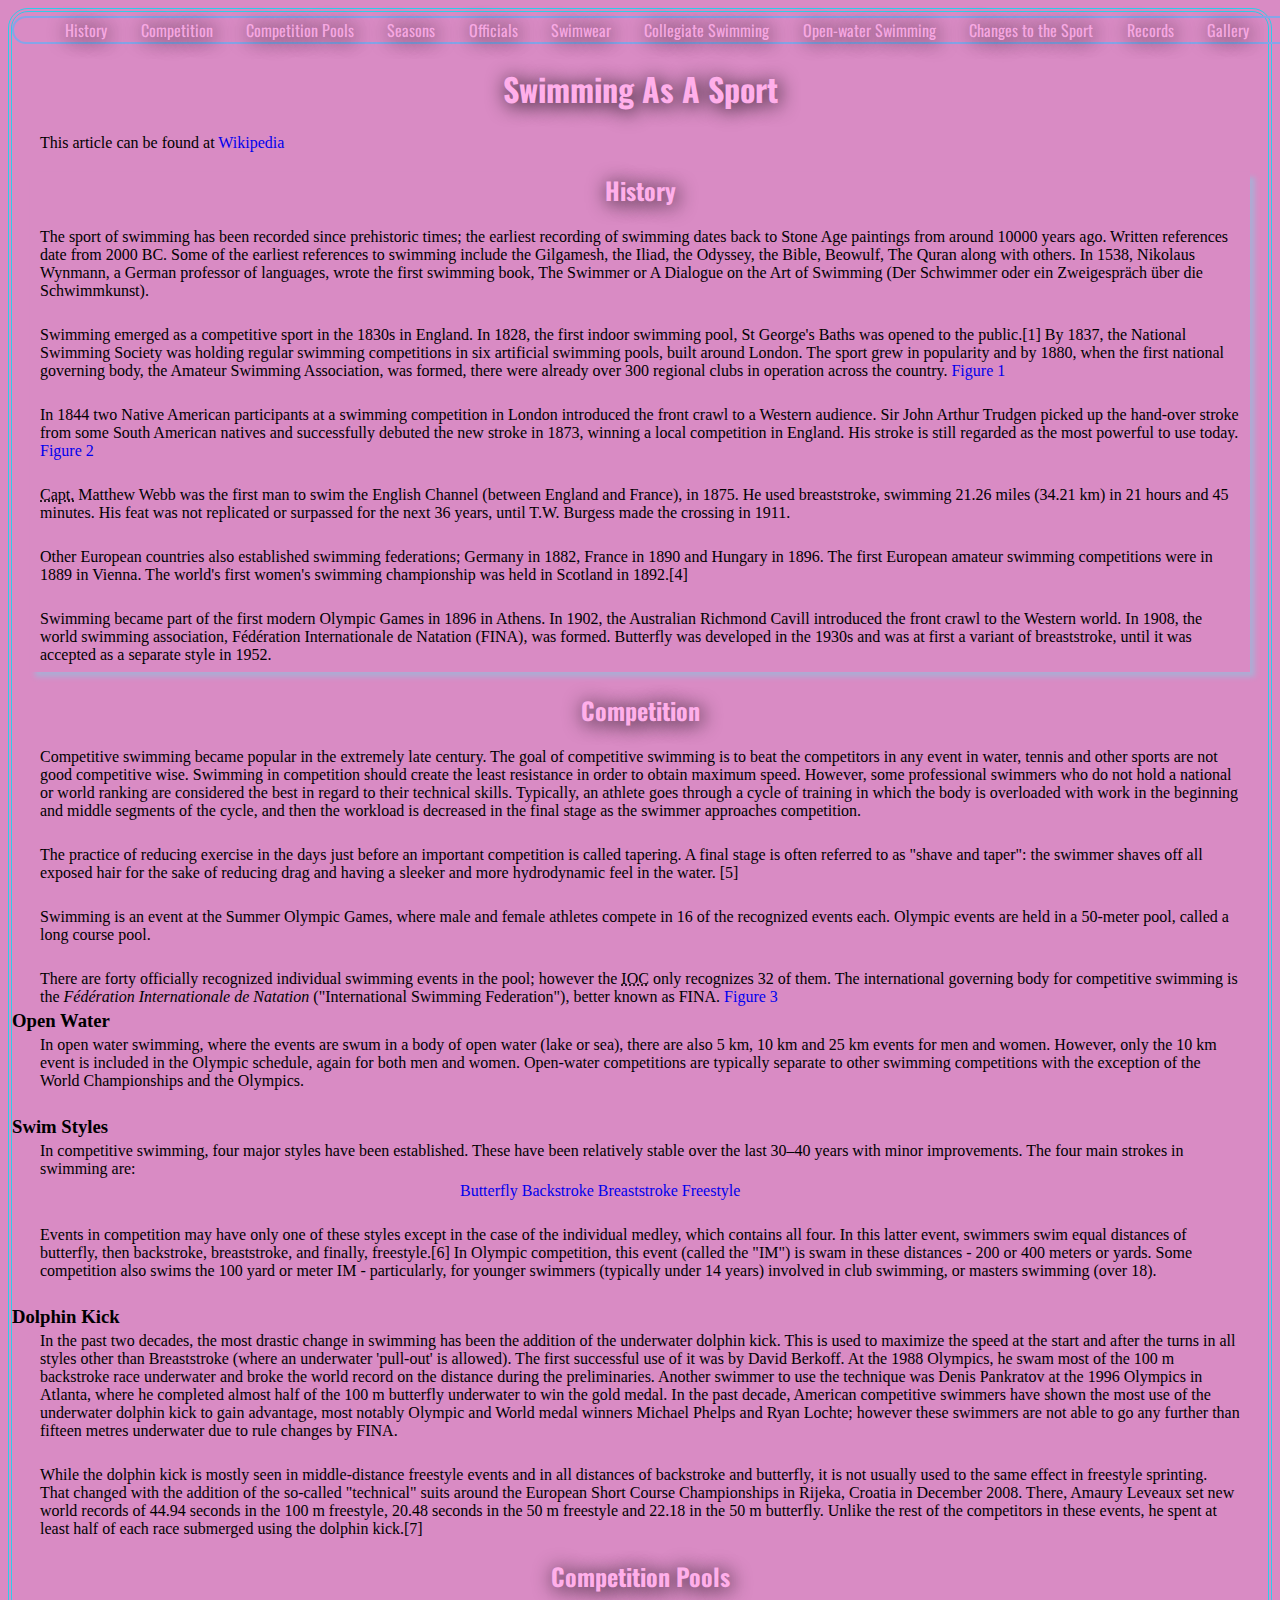
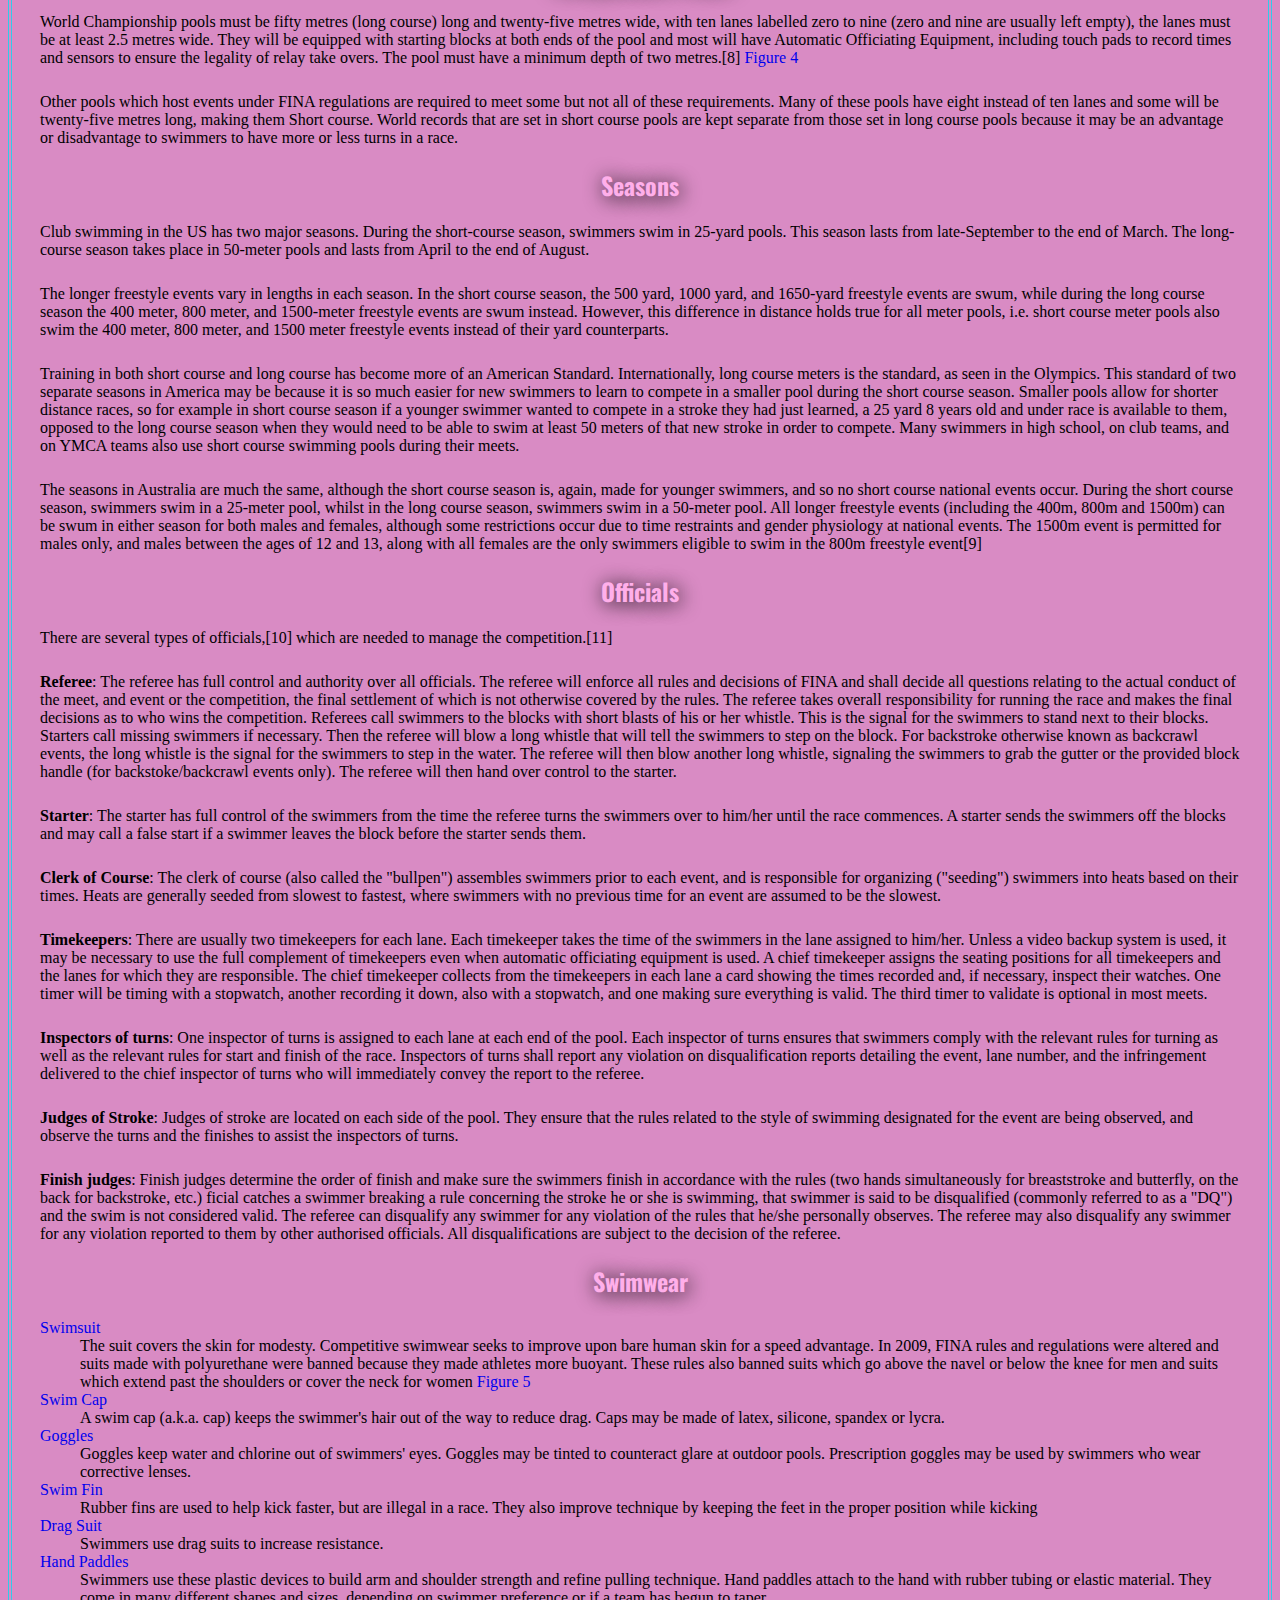
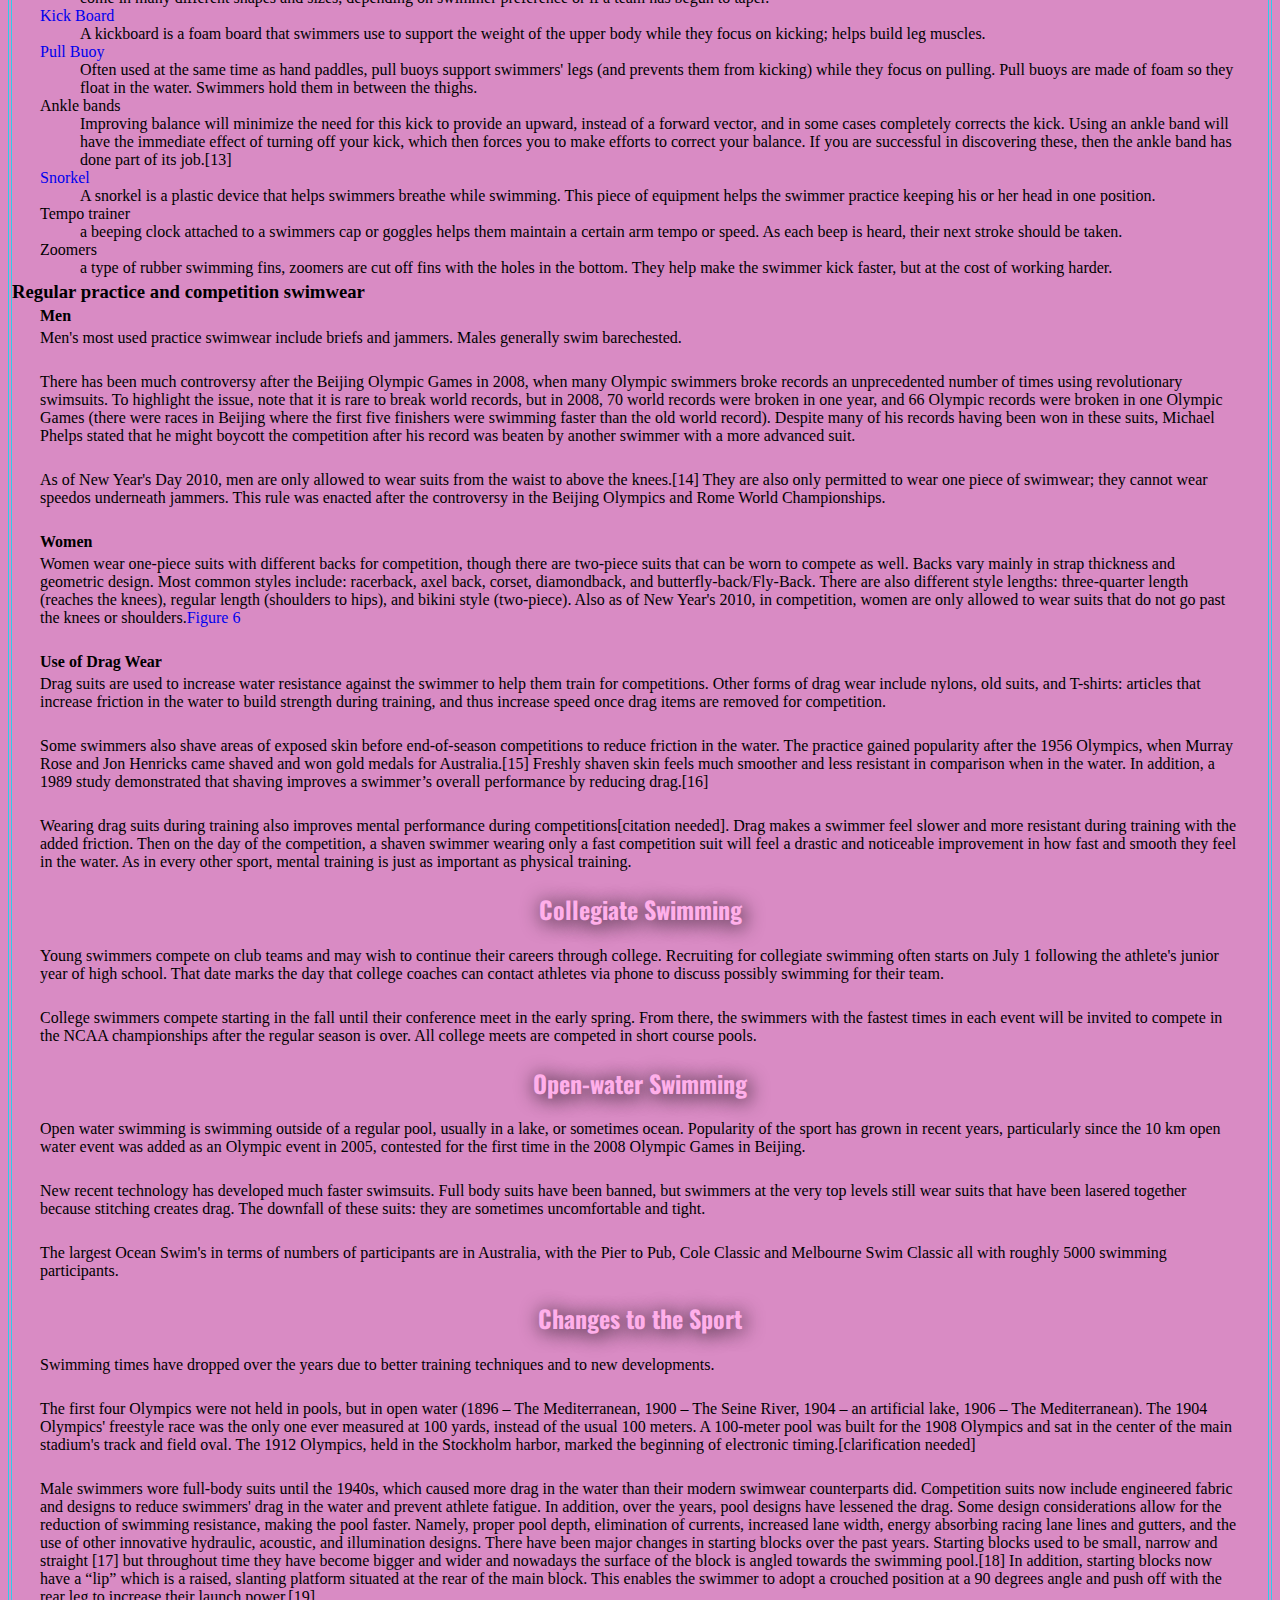
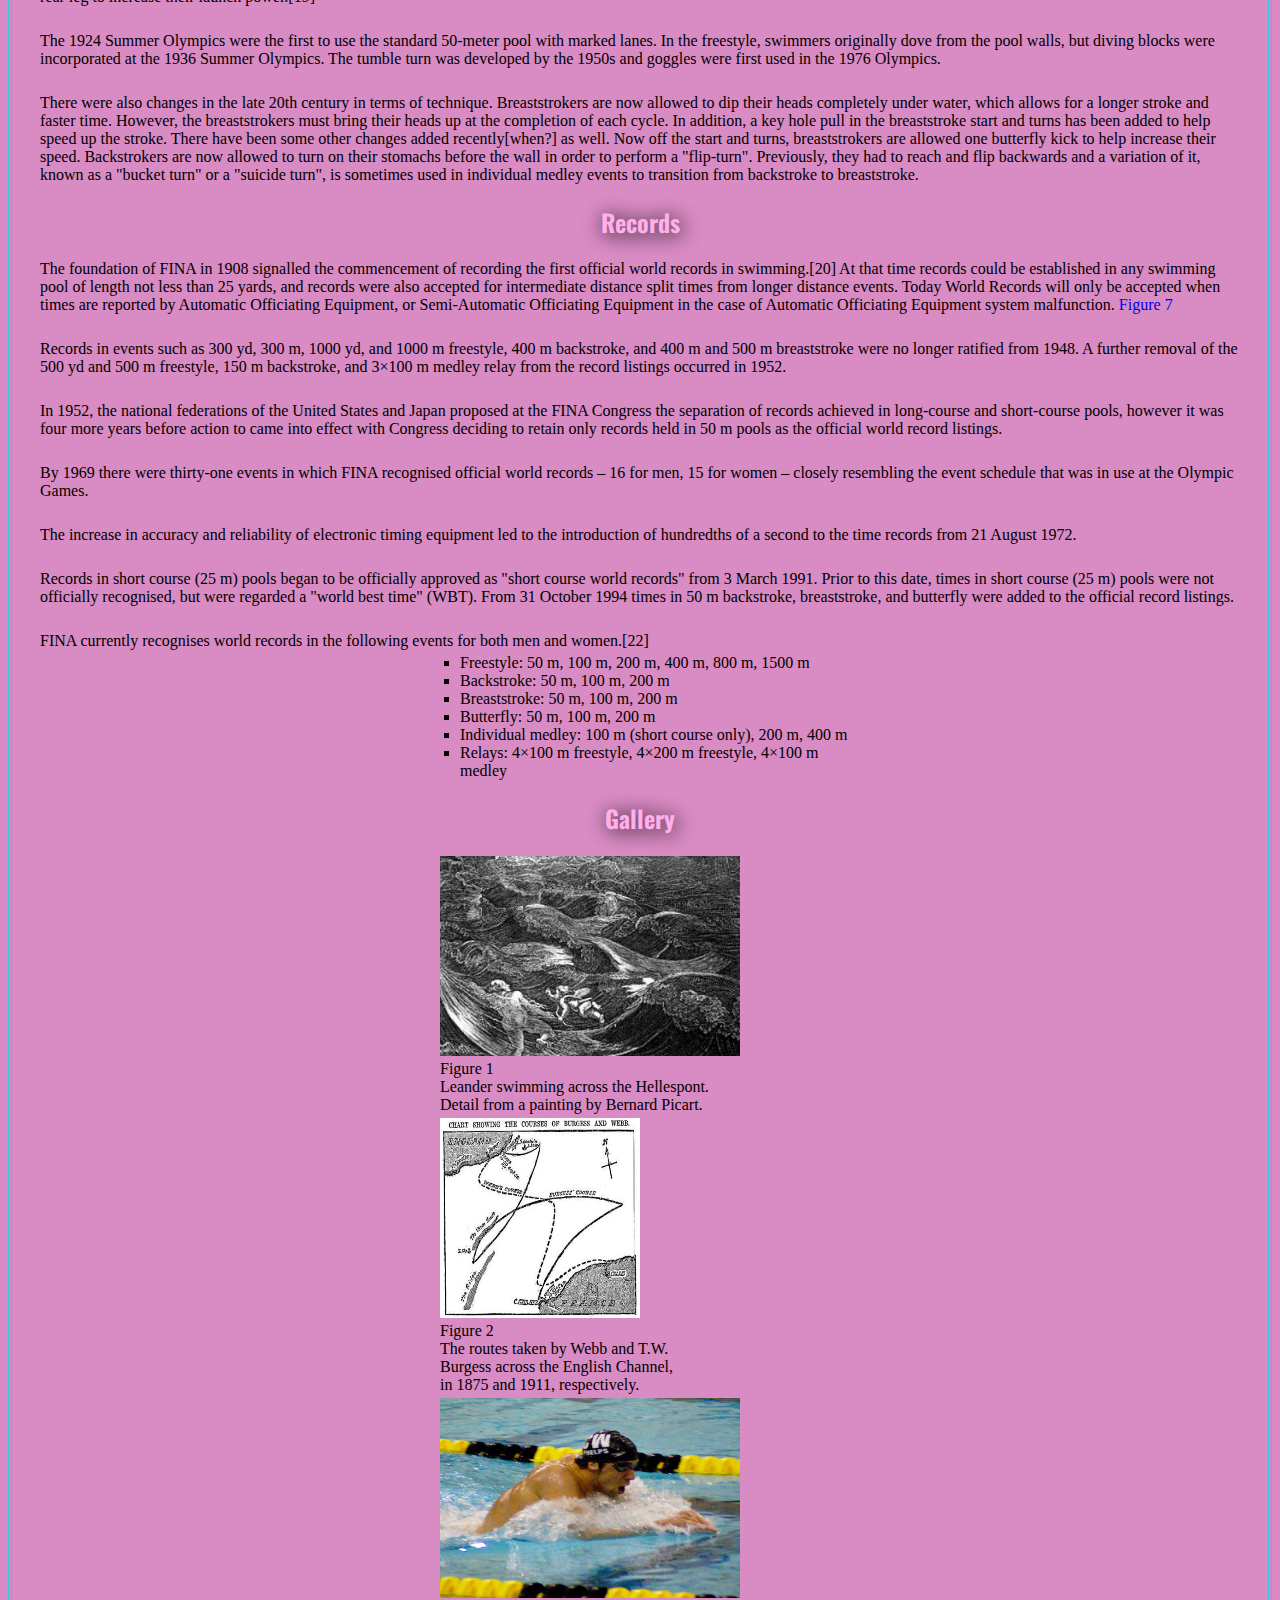
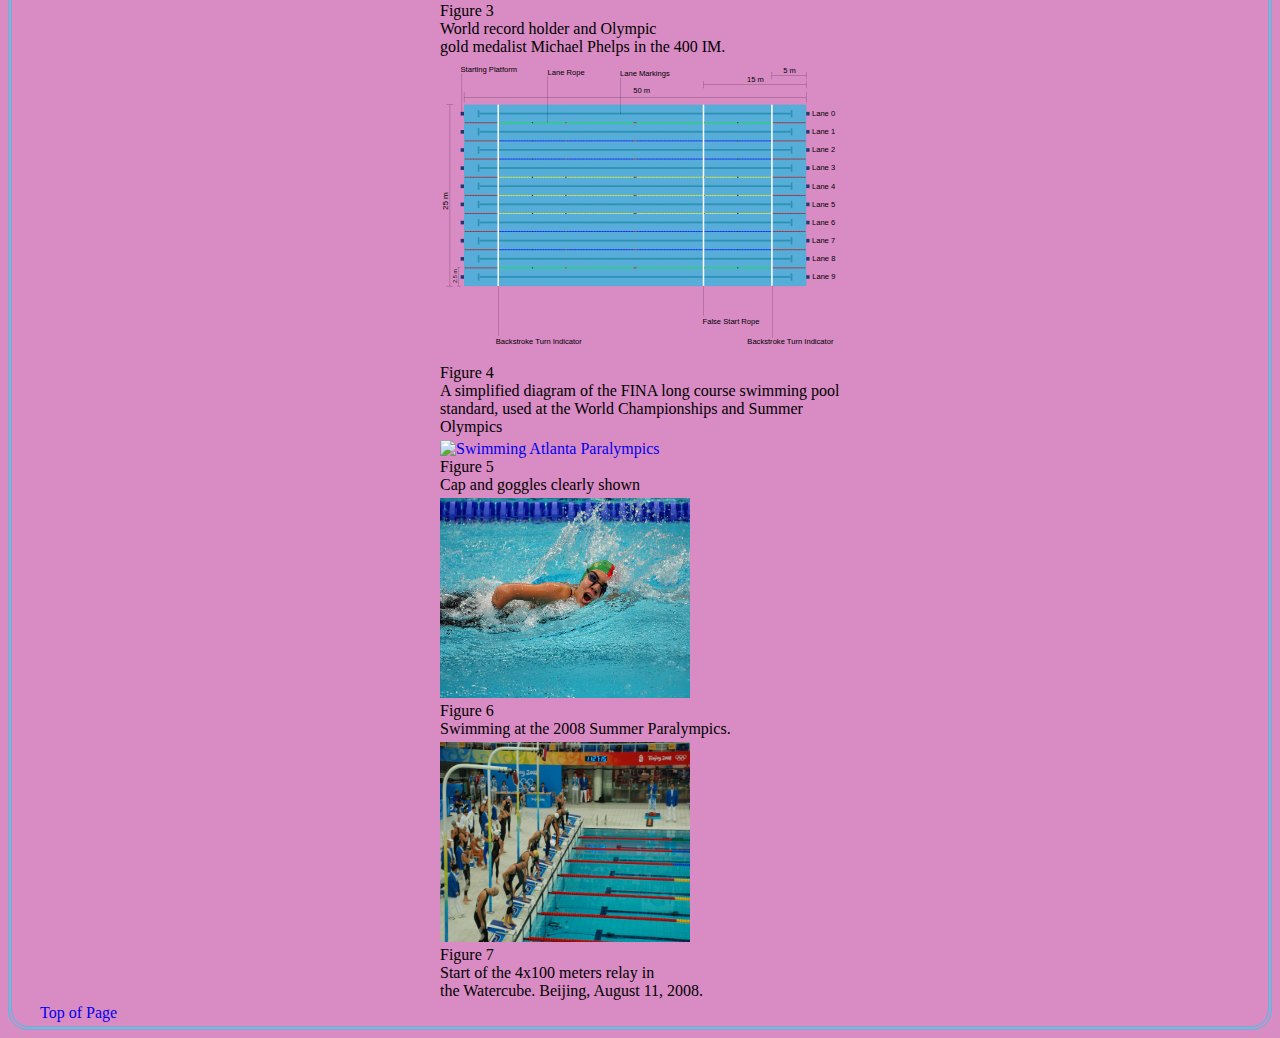
==== commit 8455e371: "Validation changes made" ====
--- a/Devine_Misha_project 2/index.html
+++ b/Devine_Misha_project 2/index.html
@@ -77,10 +77,10 @@
 			<br />
 
 		<p>There are forty officially recognized individual swimming events in the pool; however the <abbr title="International Olympic Committee">IOC</abbr> only recognizes 32 of them. The international governing body for competitive swimming is the <em>Fédération Internationale de Natation</em> ("International Swimming Federation"), better known as FINA. <a href="#figure3">Figure 3</a></p>
-
+			
 	<h3 id="open_water"><strong>Open Water</strong></h3>
 		<p>In open water swimming, where the events are swum in a body of open water (lake or sea), there are also 5 km, 10 km and 25 km events for men and women. However, only the 10 km event is included in the Olympic schedule, again for both men and women. Open-water competitions are typically separate to other swimming competitions with the exception of the World Championships and the Olympics.</p>
-
+			<br />
 	<h3 id="swim_styles"><strong>Swim Styles</strong></h3>
 		<p>In competitive swimming, four major styles have been established. These have been relatively stable over the last 30–40 years with minor improvements. The four main strokes in swimming are:</p>
 	<div id="list">
@@ -90,9 +90,10 @@
 			<li><a href="http://en.wikipedia.org/wiki/Breaststroke">Breaststroke</a></li>
 			<li><a href="http://en.wikipedia.org/wiki/Freestyle_swimming">Freestyle</a></li>
 		</ul>
-	<div>
+	</div>
+			<br />
 		<p>Events in competition may have only one of these styles except in the case of the individual medley, which contains all four. In this latter event, swimmers swim equal distances of butterfly, then backstroke, breaststroke, and finally, freestyle.[6] In Olympic competition, this event (called the "IM") is swam in these distances - 200 or 400 meters or yards. Some competition also swims the 100 yard or meter IM - particularly, for younger swimmers (typically under 14 years) involved in club swimming, or masters swimming (over 18).</p>
-
+			<br />
 	<h3 id="dolphin_kick"><strong>Dolphin Kick</strong></h3>
 		<p>In the past two decades, the most drastic change in swimming has been the addition of the underwater dolphin kick. This is used to maximize the speed at the start and after the turns in all styles other than Breaststroke (where an underwater 'pull-out' is allowed). The first successful use of it was by David Berkoff. At the 1988 Olympics, he swam most of the 100 m backstroke race underwater and broke the world record on the distance during the preliminaries. Another swimmer to use the technique was Denis Pankratov at the 1996 Olympics in Atlanta, where he completed almost half of the 100 m butterfly underwater to win the gold medal. In the past decade, American competitive swimmers have shown the most use of the underwater dolphin kick to gain advantage, most notably Olympic and World medal winners Michael Phelps and Ryan Lochte; however these swimmers are not able to go any further than fifteen metres underwater due to rule changes by FINA.</p>
 			<br />
@@ -138,57 +139,57 @@
 	<dl>
 		<dt><a href="http://en.wikipedia.org/wiki/Swimsuit">Swimsuit</a></dt>
 			<dd>The suit covers the skin for modesty. Competitive swimwear seeks to improve upon bare human skin for a speed advantage. In 2009, FINA rules and regulations were altered and suits made with polyurethane were banned because they made athletes more buoyant. These rules also banned suits which go above the navel or below the knee for men and suits which extend past the shoulders or cover the neck for women <a href="#figure5">Figure 5</a></dd>
-				<br />
+
 		<dt><a href="http://en.wikipedia.org/wiki/Swim_cap">Swim Cap</a></dt>
 			<dd>A swim cap (a.k.a. cap) keeps the swimmer's hair out of the way to reduce drag. Caps may be made of latex, silicone, spandex or lycra.</dd>
-				<br />
+
 		<dt><a href="http://en.wikipedia.org/wiki/Goggles">Goggles</a></dt>
 			<dd>Goggles keep water and chlorine out of swimmers' eyes. Goggles may be tinted to counteract glare at outdoor pools. Prescription goggles may be used by swimmers who wear corrective lenses.</dd>
-				<br />
+
 		<dt><a href="http://en.wikipedia.org/wiki/Swimfin">Swim Fin</a></dt>
 			<dd>Rubber fins are used to help kick faster, but are illegal in a race. They also improve technique by keeping the feet in the proper position while kicking</dd>
-				<br />
+
 		<dt><a href="http://en.wikipedia.org/wiki/Competitive_swimwear#Drag_suit">Drag Suit</a></dt>
 			<dd>Swimmers use drag suits to increase resistance.</dd>
-				<br />
+
 		<dt><a href="http://en.wikipedia.org/wiki/Hand_paddle">Hand Paddles</a></dt>
 			<dd>Swimmers use these plastic devices to build arm and shoulder strength and refine pulling technique. Hand paddles attach to the hand with rubber tubing or elastic material. They come in many different shapes and sizes, depending on swimmer preference or if a team has begun to taper.</dd>
-				<br />
+
 		<dt><a href="http://en.wikipedia.org/wiki/Swimming_float#Swimming_board">Kick Board</a></dt>
 			<dd>A kickboard is a foam board that swimmers use to support the weight of the upper body while they focus on kicking; helps build leg muscles.</dd>
-				<br />
+
 		<dt><a href="http://en.wikipedia.org/wiki/Pull_buoy">Pull Buoy</a></dt>
 			<dd>Often used at the same time as hand paddles, pull buoys support swimmers' legs (and prevents them from kicking) while they focus on pulling. Pull buoys are made of foam so they float in the water. Swimmers hold them in between the thighs.</dd>
-				<br />
+
 		<dt>Ankle bands</dt>
 			<dd>Improving balance will minimize the need for this kick to provide an upward, instead of a forward vector, and in some cases completely corrects the kick. Using an ankle band will have the immediate effect of turning off your kick, which then forces you to make efforts to correct your balance. If you are successful in discovering these, then the ankle band has done part of its job.[13]</dd>
-				<br />
+
 		<dt><a href="http://en.wikipedia.org/wiki/Snorkeling">Snorkel</a></dt>
 			<dd>A snorkel is a plastic device that helps swimmers breathe while swimming. This piece of equipment helps the swimmer practice keeping his or her head in one position.</dd>
-				<br />
+
 		<dt>Tempo trainer</dt>
 			<dd>a beeping clock attached to a swimmers cap or goggles helps them maintain a certain arm tempo or speed. As each beep is heard, their next stroke should be taken.</dd>
-				<br />
+
 		<dt>Zoomers</dt>
 			<dd>a type of rubber swimming fins, zoomers are cut off fins with the holes in the bottom. They help make the swimmer kick faster, but at the cost of working harder.</dd>
 	</dl>
 
 	<h3><strong>Regular practice and competition swimwear</strong></h3>
 	<p><strong>Men</strong></p>
-		<br />
+		
 	<p>Men's most used practice swimwear include briefs and jammers. Males generally swim barechested.</p>
 		<br />
 	<p>There has been much controversy after the Beijing Olympic Games in 2008, when many Olympic swimmers broke records an unprecedented number of times using revolutionary swimsuits. To highlight the issue, note that it is rare to break world records, but in 2008, 70 world records were broken in one year, and 66 Olympic records were broken in one Olympic Games (there were races in Beijing where the first five finishers were swimming faster than the old world record). Despite many of his records having been won in these suits, Michael Phelps stated that he might boycott the competition after his record was beaten by another swimmer with a more advanced suit.</p>
 		<br />
 	<p>As of New Year's Day 2010, men are only allowed to wear suits from the waist to above the knees.[14] They are also only permitted to wear one piece of swimwear; they cannot wear speedos underneath jammers. This rule was enacted after the controversy in the Beijing Olympics and Rome World Championships.</p>
-
+		<br />
 
 	<p><strong>Women</strong></p>
-		<br />
+		
 	<p>Women wear one-piece suits with different backs for competition, though there are two-piece suits that can be worn to compete as well. Backs vary mainly in strap thickness and geometric design. Most common styles include: racerback, axel back, corset, diamondback, and butterfly-back/Fly-Back. There are also different style lengths: three-quarter length (reaches the knees), regular length (shoulders to hips), and bikini style (two-piece). Also as of New Year's 2010, in competition, women are only allowed to wear suits that do not go past the knees or shoulders.<a href="#figure6">Figure 6</a></p>
-
+		<br />
 	<p><strong>Use of Drag Wear</strong></p>
-		<br />
+	
 	<p>Drag suits are used to increase water resistance against the swimmer to help them train for competitions. Other forms of drag wear include nylons, old suits, and T-shirts: articles that increase friction in the water to build strength during training, and thus increase speed once drag items are removed for competition.</p>
 		<br />
 	<p>Some swimmers also shave areas of exposed skin before end-of-season competitions to reduce friction in the water. The practice gained popularity after the 1956 Olympics, when Murray Rose and Jon Henricks came shaved and won gold medals for Australia.[15] Freshly shaven skin feels much smoother and less resistant in comparison when in the water. In addition, a 1989 study demonstrated that shaving improves a swimmer’s overall performance by reducing drag.[16]</p>
@@ -239,15 +240,16 @@
 	<p>Records in short course (25 m) pools began to be officially approved as "short course world records" from 3 March 1991. Prior to this date, times in short course (25 m) pools were not officially recognised, but were regarded a "world best time" (WBT). From 31 October 1994 times in 50 m backstroke, breaststroke, and butterfly were added to the official record listings.</p>
 		<br />
 	<p>FINA currently recognises world records in the following events for both men and women.[22]</p>
-		<ul>
-			<li>Freestyle: 50 m, 100 m, 200 m, 400 m, 800 m, 1500 m</li>
-			<li>Backstroke: 50 m, 100 m, 200 m</li>
-			<li>Breaststroke: 50 m, 100 m, 200 m</li>
-			<li>Butterfly: 50 m, 100 m, 200 m</li>
-			<li>Individual medley: 100 m (short course only), 200 m, 400 m</li>
-			<li>Relays: 4×100 m freestyle, 4×200 m freestyle, 4×100 m medley</li>
-		</ul>
-
+		<div id="bullet">
+			<ul>
+				<li>Freestyle: 50 m, 100 m, 200 m, 400 m, 800 m, 1500 m</li>
+				<li>Backstroke: 50 m, 100 m, 200 m</li>
+				<li>Breaststroke: 50 m, 100 m, 200 m</li>
+				<li>Butterfly: 50 m, 100 m, 200 m</li>
+				<li>Individual medley: 100 m (short course only), 200 m, 400 m</li>
+				<li>Relays: 4×100 m freestyle, 4×200 m freestyle, 4×100 m medley</li>
+			</ul>
+		</div>
 
 
 
--- a/Devine_Misha_project 2/css/main.css
+++ b/Devine_Misha_project 2/css/main.css
@@ -7,6 +7,11 @@
  text-align: center;
  color: rgb(255,175,234);
  text-shadow: 2px 2px 20px black;
+ font-family: 'Oswald', sans-serif;
+}
+h3 {
+ width: 1280px;
+ margin: 4px auto;
 }
 #nav ul {
 	list-style-type: none;
@@ -22,7 +27,7 @@
 	
 }
 #nav a {
- color: rgb(255,175,234);
+ color: rgba(255,175,234,0.9);
  padding: .7em;
  text-shadow: 2px 2px 20px black;
 }
@@ -34,16 +39,16 @@
 a:link {
  text-decoration:none;
 }
-a:visted {
- color: red; 	
+a:visited {
+ color: rgb(242,242,240);	
  text-decoration:none;
 }
 a:hover {
- color: aqua; 	
+ color: rgb(255,175,234); 	
  text-decoration:underline;
 }
 a:active {
- color: yellow; 	
+ color: rgb(30,242,213); 	
  text-decoration:none;
 }
 p {
@@ -54,8 +59,7 @@
 #one {
 width:1220px;
 height:500px;
--moz-box-shadow: 5px 5px 5px rgb(134,165,232); 
--webkit-box-shadow: 5px 5px 5px rgb(134,165,232);
+
 box-shadow: 5px 5px 5px rgb(174,172,212);
 margin: 4px auto;
 }
@@ -63,4 +67,21 @@
  width: 1200px;
  margin: 4px auto;
  
+}
+#list ul {
+list-style-type: none;
+width: 400px;
+ margin: 4px auto;
+}
+#list li {
+display: inline-block;
+}
+#bullet ul {
+list-style-type: square;
+width: 400px;
+ margin: 4px auto;
+}
+figure {
+width: 400px;
+margin: 4px auto;
 }